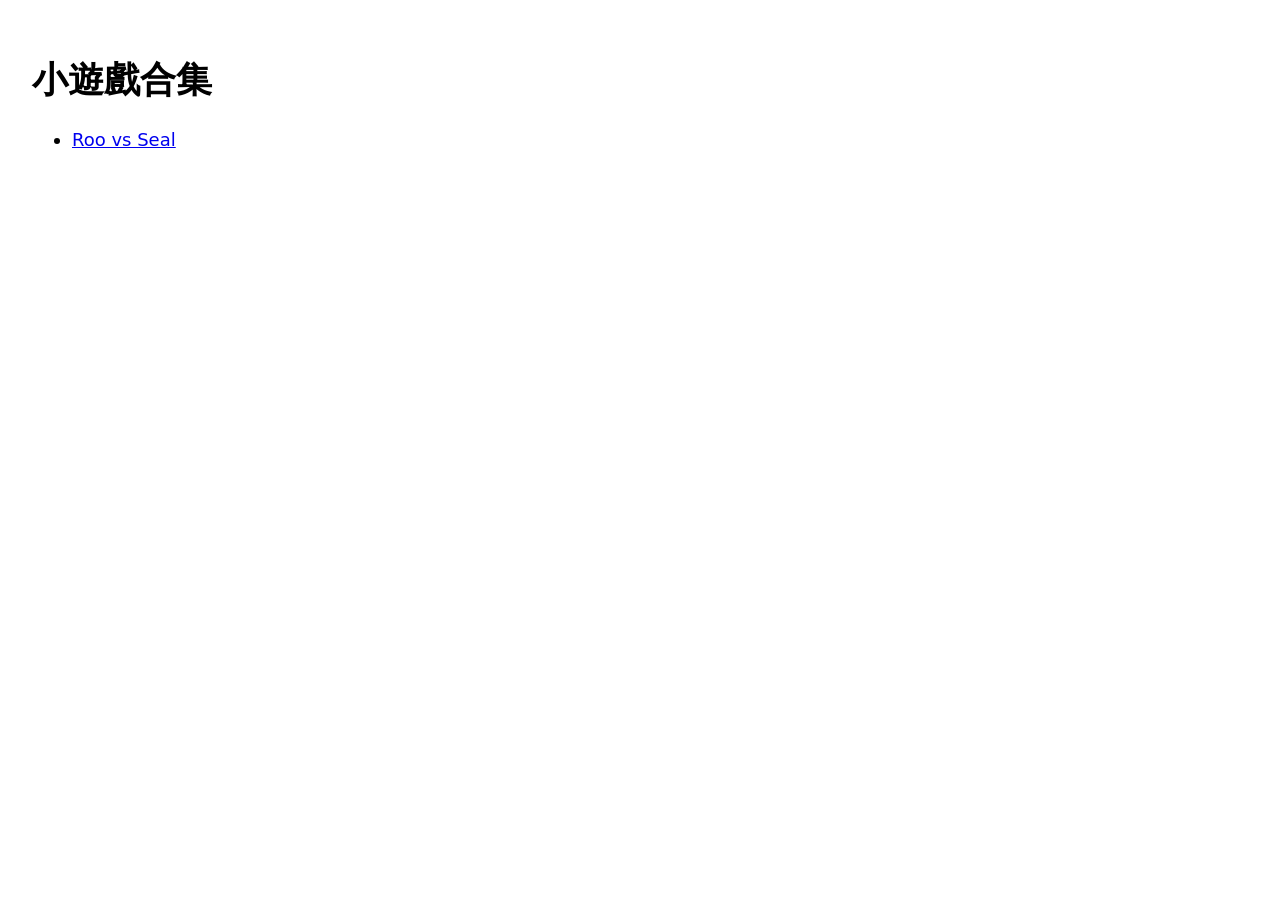
==== index.html @ f51b54b2 "publish games" ====
<!doctype html><meta charset="utf-8"><meta name="viewport" content="width=device-width,initial-scale=1"><title>小遊戲合集</title><body style="font:18px system-ui;padding:24px"><h1>小遊戲合集</h1><ul><li><a href="roo-tennis/">Roo vs Seal</a></li></ul>
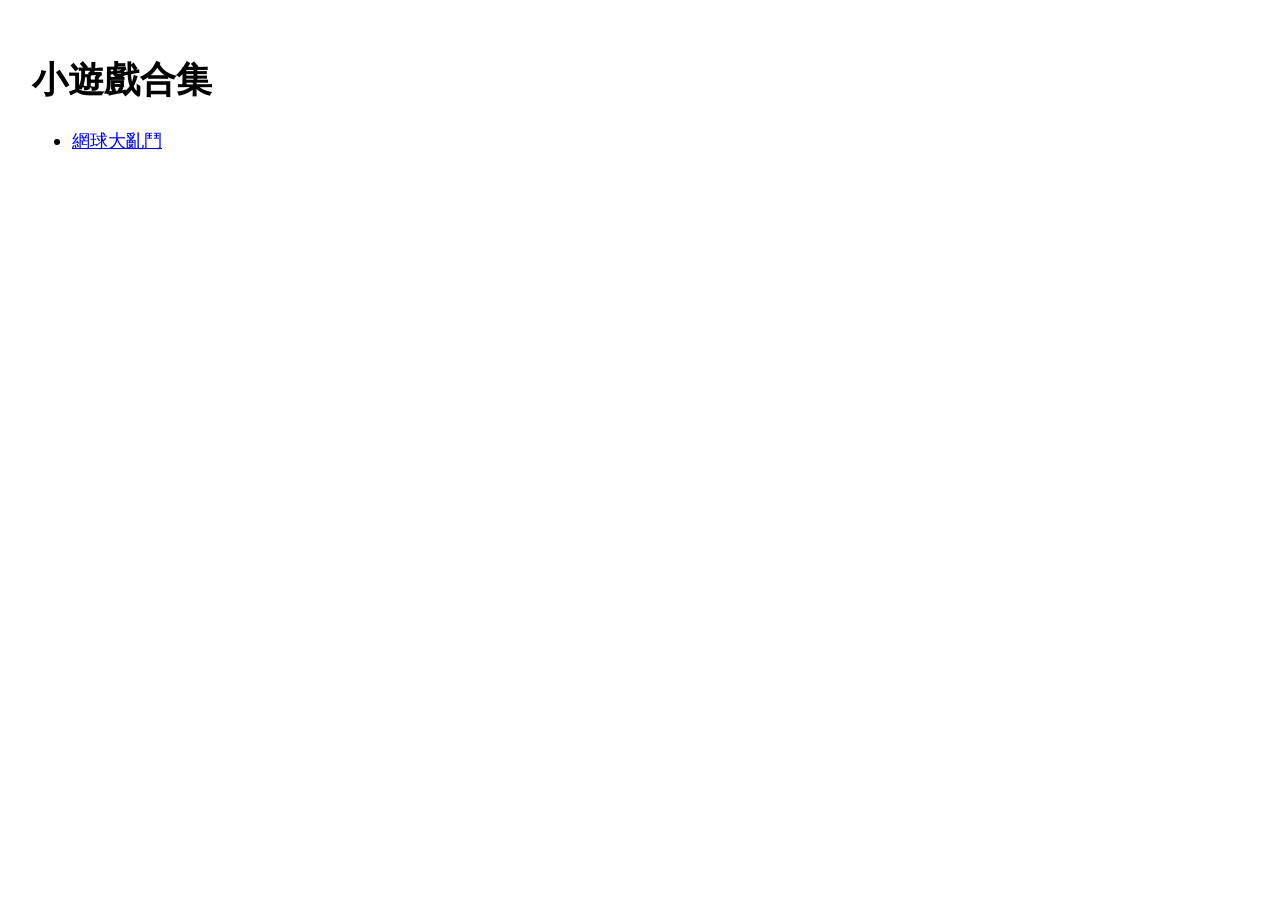
==== commit fe00449c: "publish games" ====
--- a/index.html
+++ b/index.html
@@ -1 +1 @@
-<!doctype html><meta charset="utf-8"><meta name="viewport" content="width=device-width,initial-scale=1"><title>小遊戲合集</title><body style="font:18px system-ui;padding:24px"><h1>小遊戲合集</h1><ul><li><a href="roo-tennis/">Roo vs Seal</a></li></ul>
+<!doctype html><meta charset="utf-8"><meta name="viewport" content="width=device-width,initial-scale=1"><title>小遊戲合集</title><body style="font:18px system-ui;padding:24px"><h1>小遊戲合集</h1><ul><li><a href="roo-tennis/">網球大亂鬥</a></li></ul>
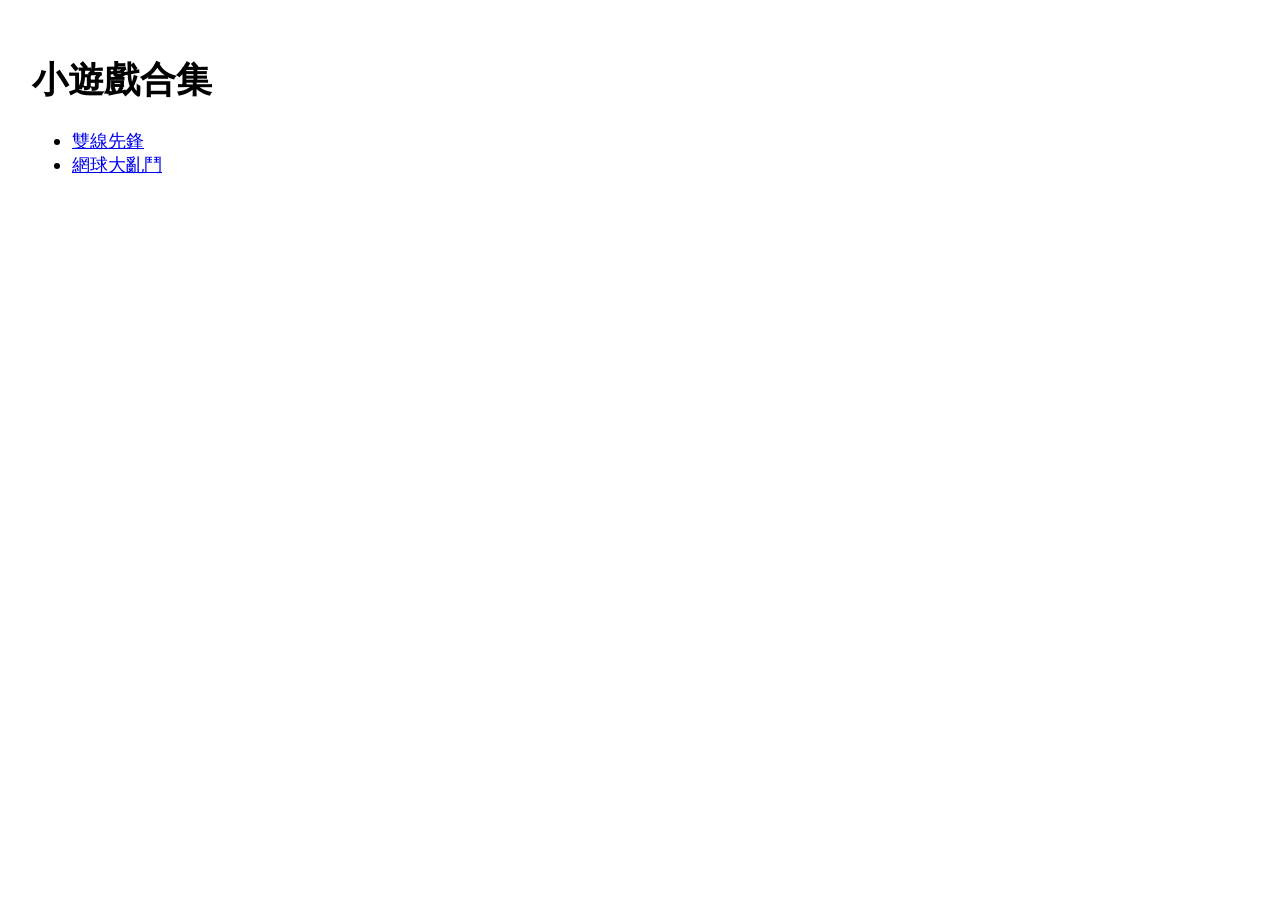
==== commit e3ef0a1f: "publish games" ====
--- a/index.html
+++ b/index.html
@@ -1 +1 @@
-<!doctype html><meta charset="utf-8"><meta name="viewport" content="width=device-width,initial-scale=1"><title>小遊戲合集</title><body style="font:18px system-ui;padding:24px"><h1>小遊戲合集</h1><ul><li><a href="roo-tennis/">網球大亂鬥</a></li></ul>
+<!doctype html><meta charset="utf-8"><meta name="viewport" content="width=device-width,initial-scale=1"><title>小遊戲合集</title><body style="font:18px system-ui;padding:24px"><h1>小遊戲合集</h1><ul><li><a href="dual-lane-vanguard/">雙線先鋒</a></li><li><a href="roo-tennis/">網球大亂鬥</a></li></ul>
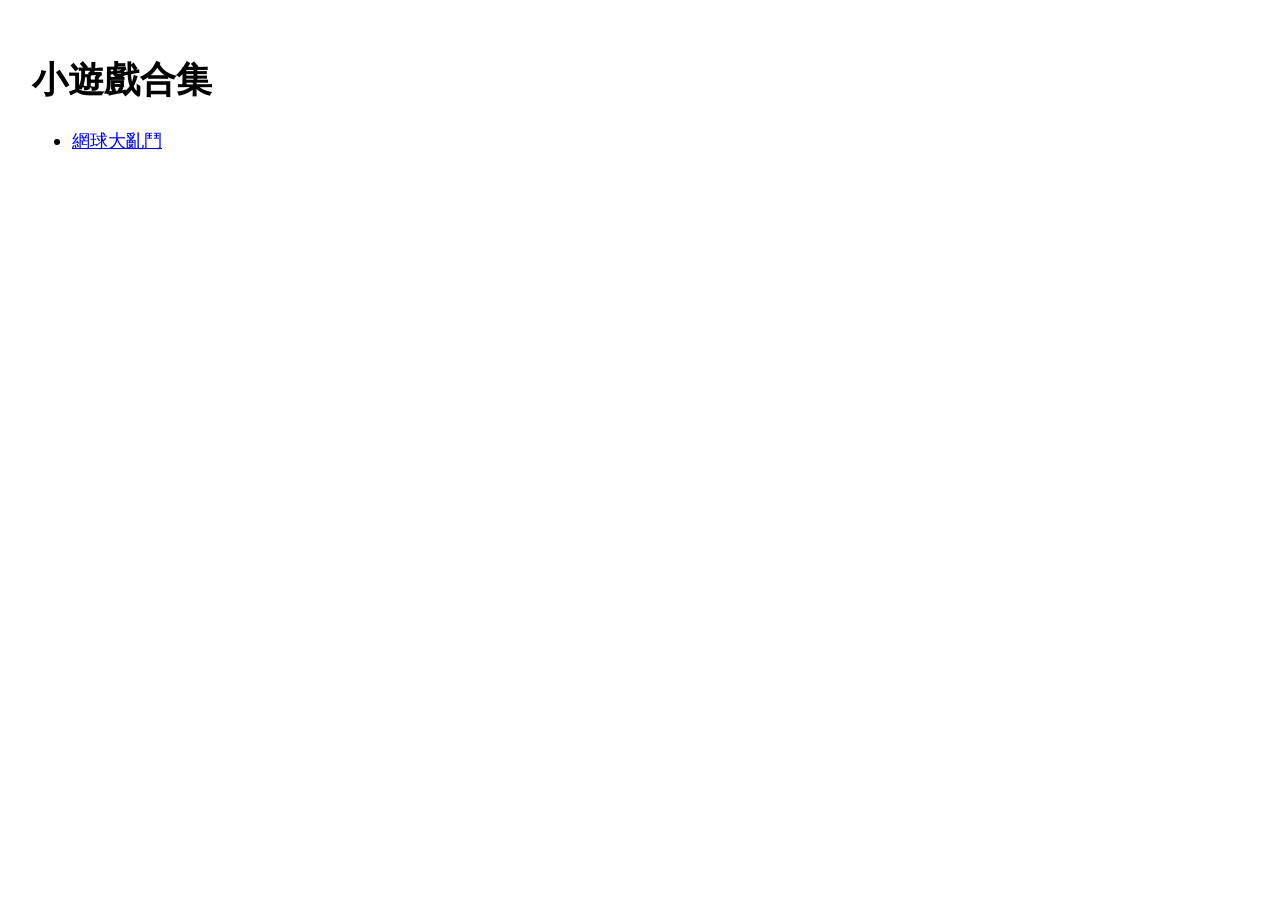
==== commit c6e7e04d: "publish games" ====
--- a/index.html
+++ b/index.html
@@ -1 +1 @@
-<!doctype html><meta charset="utf-8"><meta name="viewport" content="width=device-width,initial-scale=1"><title>小遊戲合集</title><body style="font:18px system-ui;padding:24px"><h1>小遊戲合集</h1><ul><li><a href="dual-lane-vanguard/">雙線先鋒</a></li><li><a href="roo-tennis/">網球大亂鬥</a></li></ul>
+<!doctype html><meta charset="utf-8"><meta name="viewport" content="width=device-width,initial-scale=1"><title>小遊戲合集</title><body style="font:18px system-ui;padding:24px"><h1>小遊戲合集</h1><ul><li><a href="roo-tennis/">網球大亂鬥</a></li></ul>
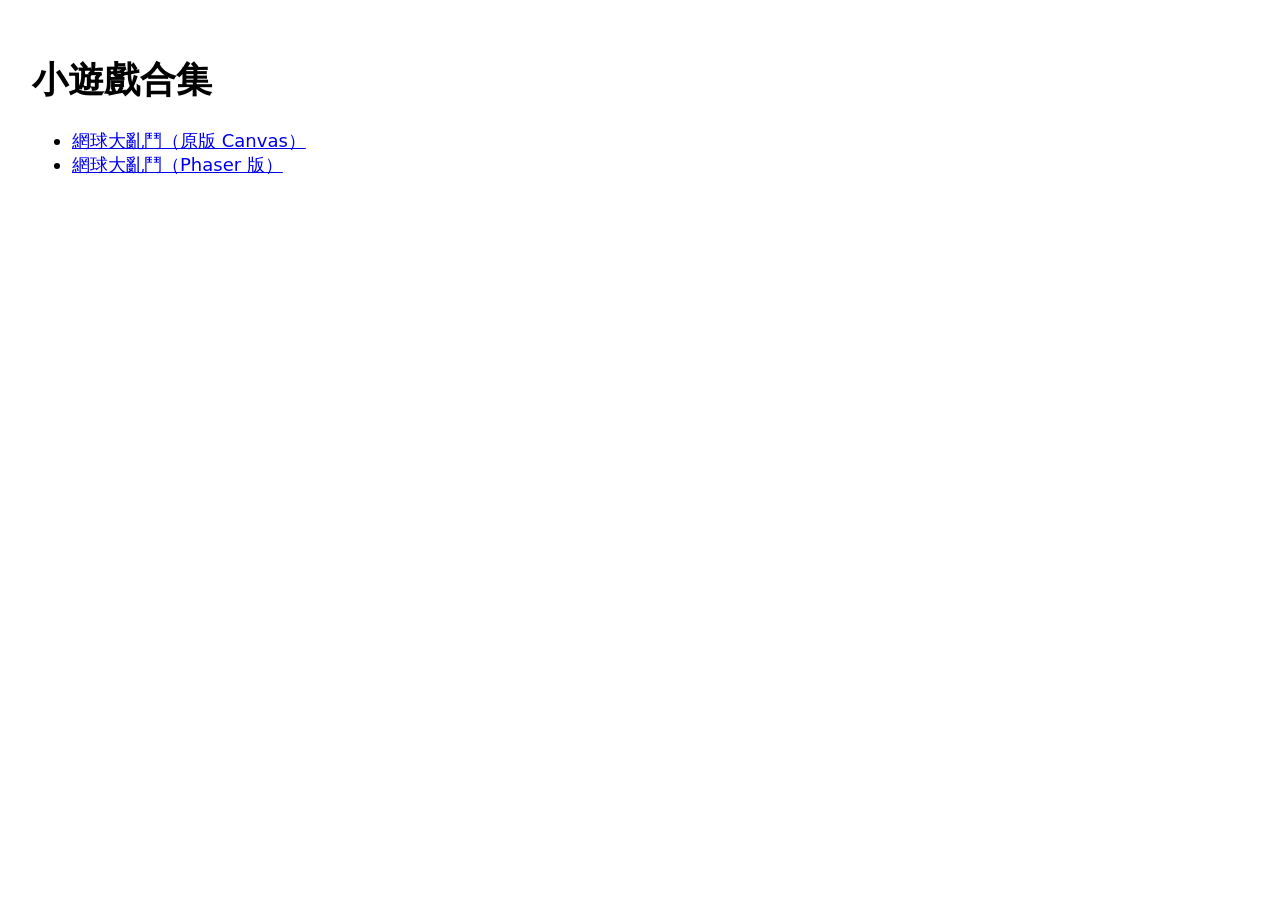
==== commit 1b608581: "publish games" ====
--- a/index.html
+++ b/index.html
@@ -1 +1 @@
-<!doctype html><meta charset="utf-8"><meta name="viewport" content="width=device-width,initial-scale=1"><title>小遊戲合集</title><body style="font:18px system-ui;padding:24px"><h1>小遊戲合集</h1><ul><li><a href="roo-tennis/">網球大亂鬥</a></li></ul>
+<!doctype html><meta charset="utf-8"><meta name="viewport" content="width=device-width,initial-scale=1"><title>小遊戲合集</title><body style="font:18px system-ui;padding:24px"><h1>小遊戲合集</h1><ul><li><a href="roo-tennis/">網球大亂鬥（原版 Canvas）</a></li><li><a href="roo-tennis-phaser/">網球大亂鬥（Phaser 版）</a></li></ul>
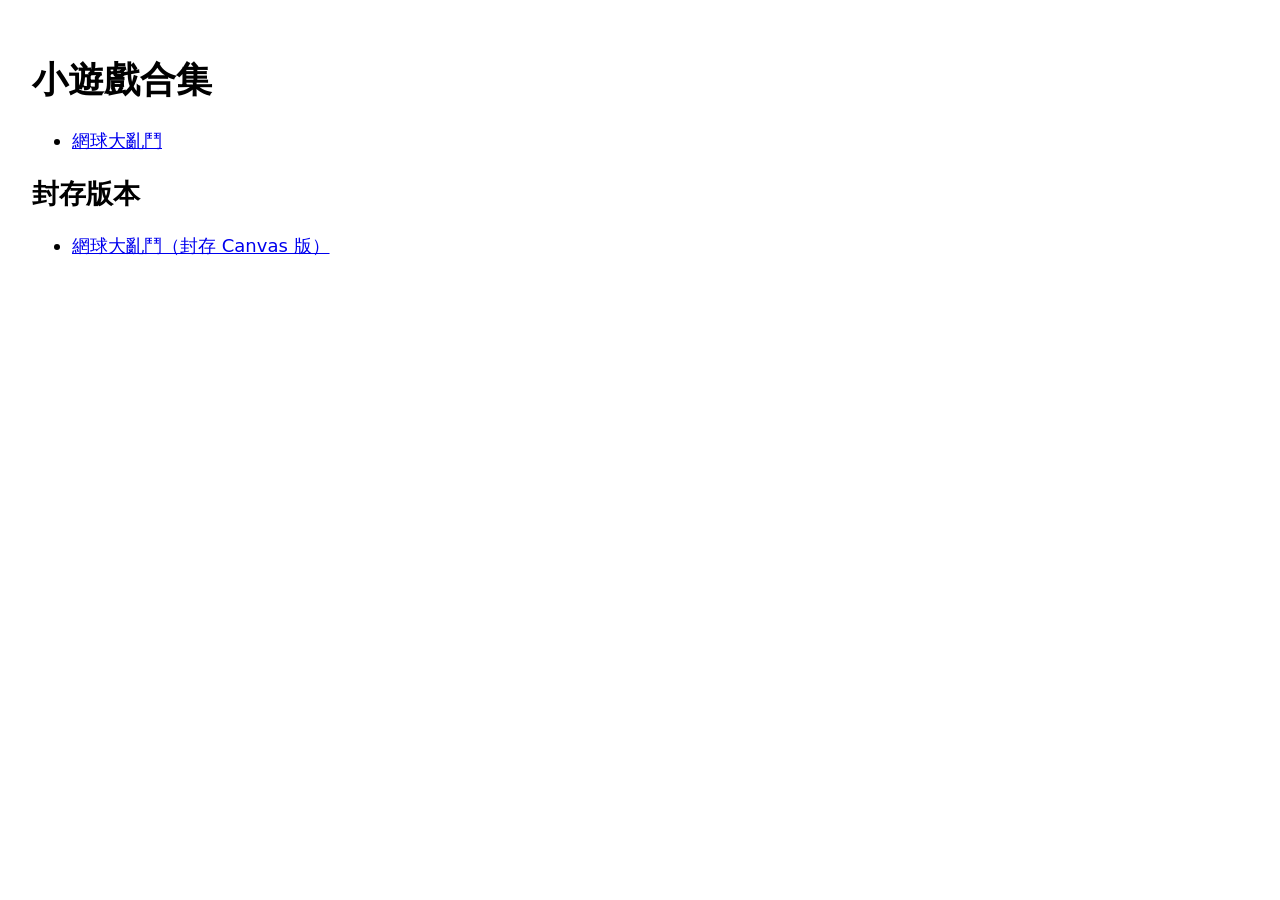
==== commit 0e5303e6: "publish games" ====
--- a/index.html
+++ b/index.html
@@ -1 +1 @@
-<!doctype html><meta charset="utf-8"><meta name="viewport" content="width=device-width,initial-scale=1"><title>小遊戲合集</title><body style="font:18px system-ui;padding:24px"><h1>小遊戲合集</h1><ul><li><a href="roo-tennis/">網球大亂鬥（原版 Canvas）</a></li><li><a href="roo-tennis-phaser/">網球大亂鬥（Phaser 版）</a></li></ul>
+<!doctype html><meta charset="utf-8"><meta name="viewport" content="width=device-width,initial-scale=1"><title>小遊戲合集</title><body style="font:18px system-ui;padding:24px"><h1>小遊戲合集</h1><ul><li><a href="roo-tennis/">網球大亂鬥</a></li></ul><h2>封存版本</h2><ul><li><a href="roo-tennis-classic/">網球大亂鬥（封存 Canvas 版）</a></li></ul>
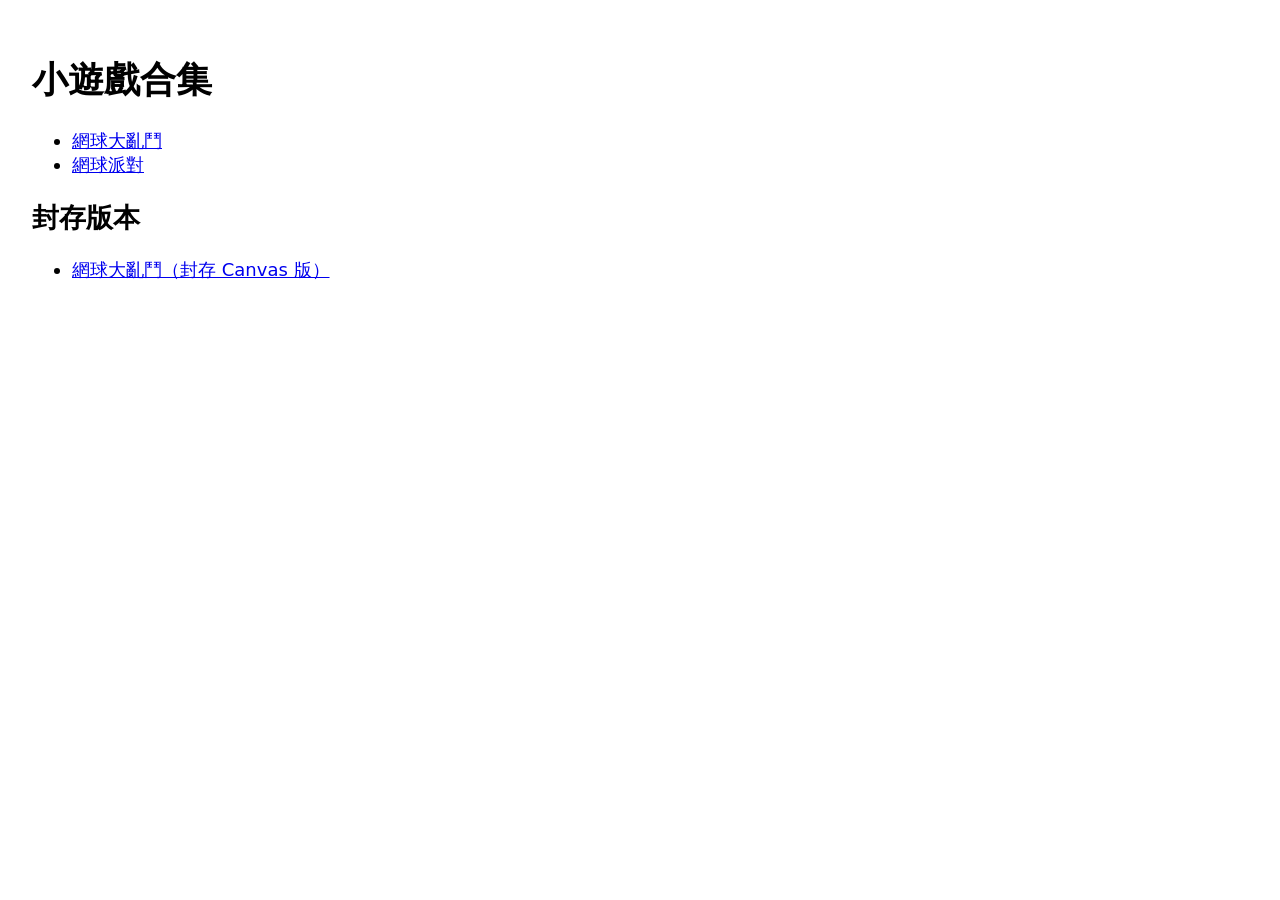
==== commit 6a739f2a: "publish games" ====
--- a/index.html
+++ b/index.html
@@ -1 +1 @@
-<!doctype html><meta charset="utf-8"><meta name="viewport" content="width=device-width,initial-scale=1"><title>小遊戲合集</title><body style="font:18px system-ui;padding:24px"><h1>小遊戲合集</h1><ul><li><a href="roo-tennis/">網球大亂鬥</a></li></ul><h2>封存版本</h2><ul><li><a href="roo-tennis-classic/">網球大亂鬥（封存 Canvas 版）</a></li></ul>
+<!doctype html><meta charset="utf-8"><meta name="viewport" content="width=device-width,initial-scale=1"><title>小遊戲合集</title><body style="font:18px system-ui;padding:24px"><h1>小遊戲合集</h1><ul><li><a href="roo-tennis/">網球大亂鬥</a></li><li><a href="swipe-tennis/">網球派對</a></li></ul><h2>封存版本</h2><ul><li><a href="roo-tennis-classic/">網球大亂鬥（封存 Canvas 版）</a></li></ul>
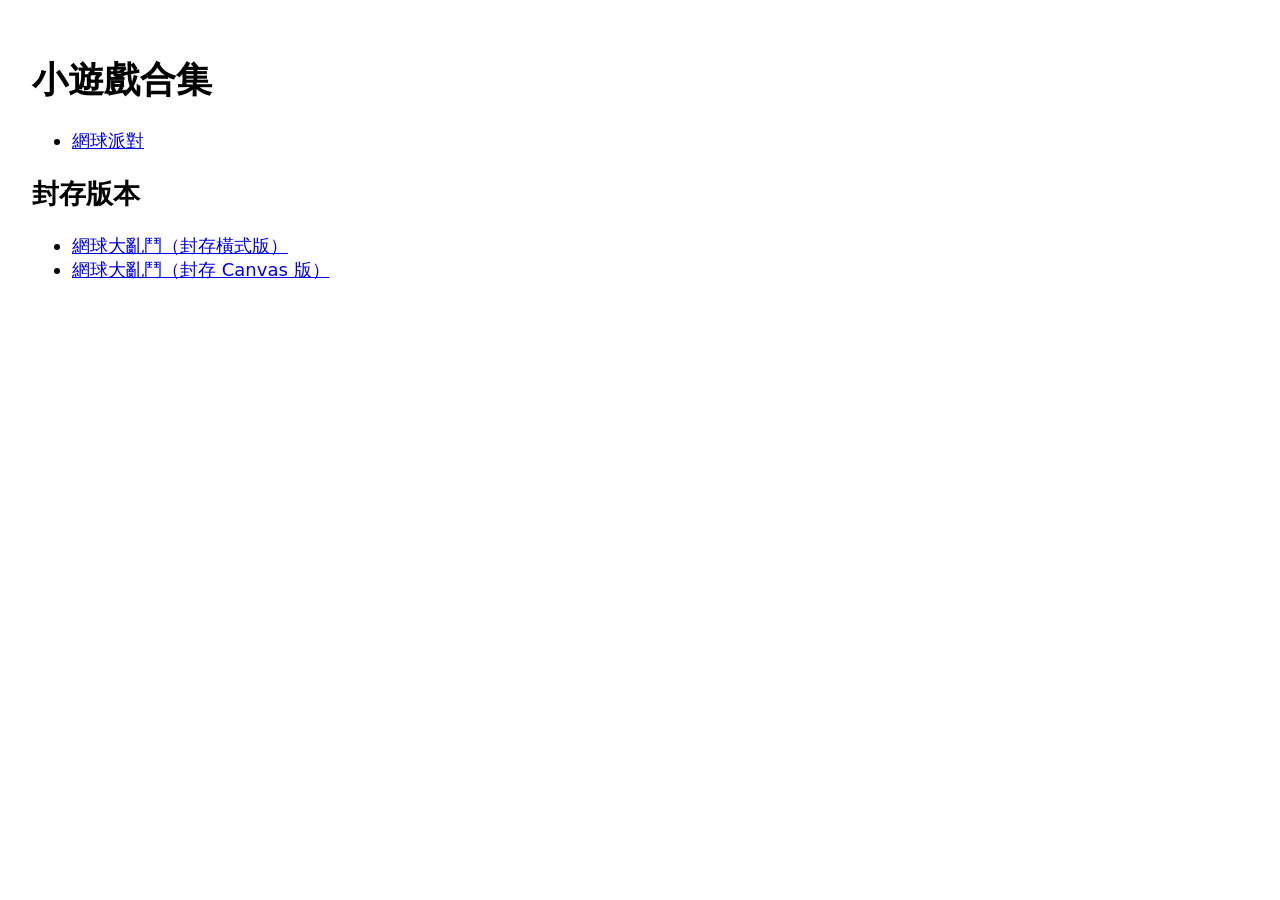
==== commit 8ffb4ac2: "publish games" ====
--- a/index.html
+++ b/index.html
@@ -1 +1 @@
-<!doctype html><meta charset="utf-8"><meta name="viewport" content="width=device-width,initial-scale=1"><title>小遊戲合集</title><body style="font:18px system-ui;padding:24px"><h1>小遊戲合集</h1><ul><li><a href="roo-tennis/">網球大亂鬥</a></li><li><a href="swipe-tennis/">網球派對</a></li></ul><h2>封存版本</h2><ul><li><a href="roo-tennis-classic/">網球大亂鬥（封存 Canvas 版）</a></li></ul>
+<!doctype html><meta charset="utf-8"><meta name="viewport" content="width=device-width,initial-scale=1"><title>小遊戲合集</title><body style="font:18px system-ui;padding:24px"><h1>小遊戲合集</h1><ul><li><a href="roo-tennis/">網球派對</a></li></ul><h2>封存版本</h2><ul><li><a href="roo-tennis-landscape/">網球大亂鬥（封存橫式版）</a></li><li><a href="roo-tennis-classic/">網球大亂鬥（封存 Canvas 版）</a></li></ul>
